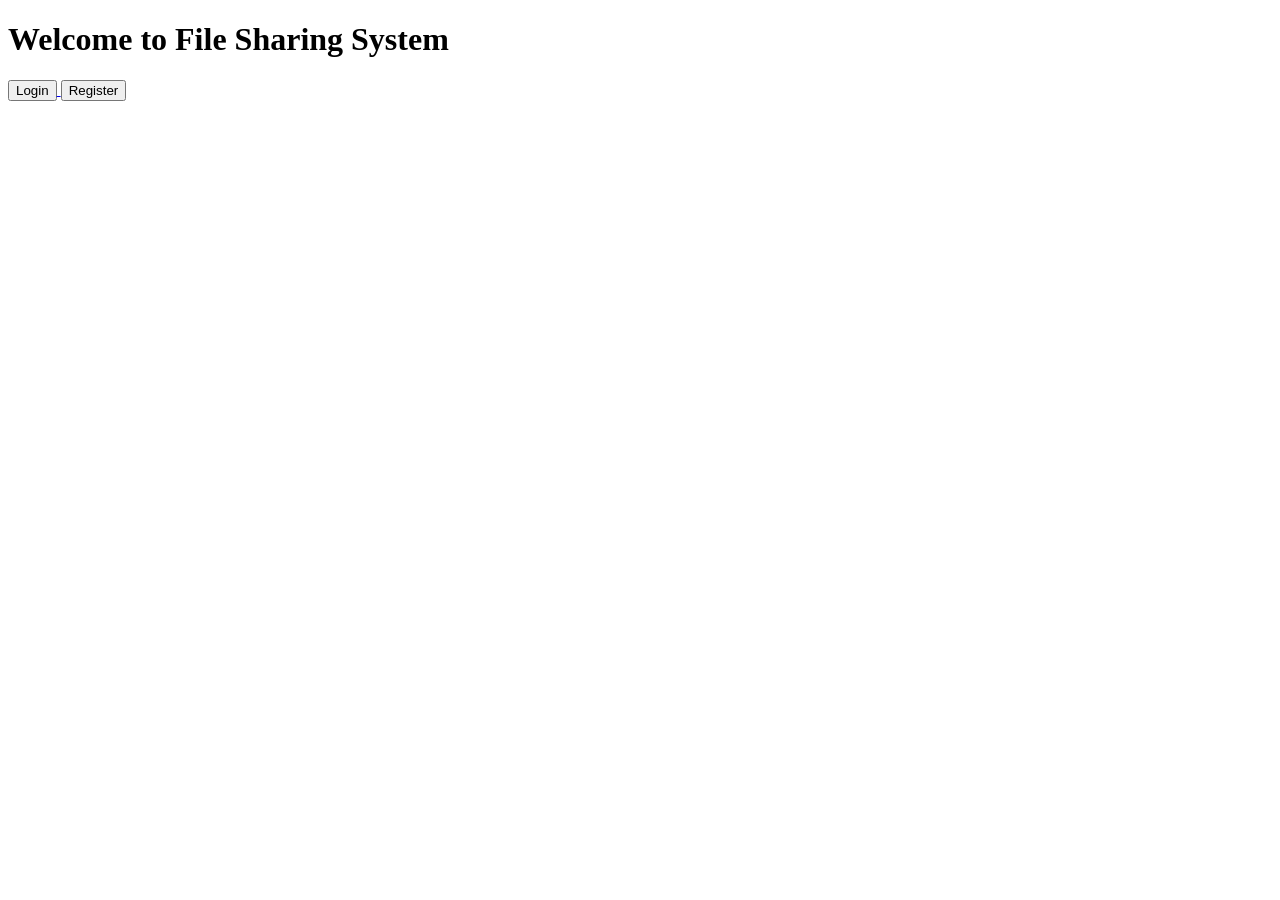
==== backend/templates/index.html @ a0934323 "Completed secure multi-user file sharing system" ====
<!DOCTYPE html>
<html lang="en">
<head>
    <meta charset="UTF-8">
    <meta name="viewport" content="width=device-width, initial-scale=1.0">
    <title>File Sharing System</title>

    <link rel="stylesheet" href="{{ url_for('static', filename='style.css') }}">
</head>

<body>

    <div class="container">
        <h1>Welcome to File Sharing System</h1>

      <a href="/login">
    <button>Login</button>
</a>

<a href="/register">
    <button>Register</button>
</a>
    </div>

</body>
</html>
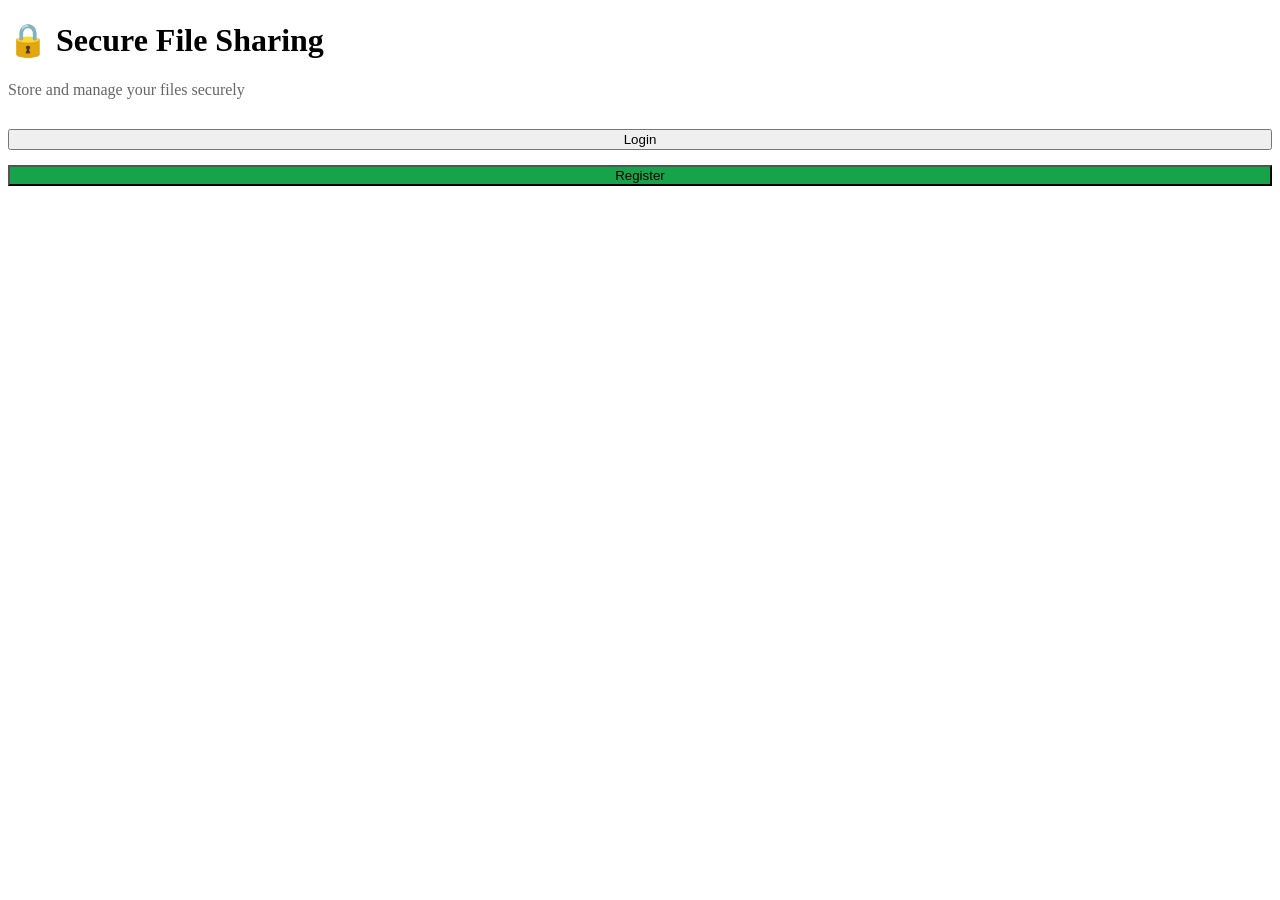
==== commit df09d712: "Added analytics dashboard, sorting, metadata, and modern upload UI" ====
--- a/backend/templates/index.html
+++ b/backend/templates/index.html
@@ -1,26 +1,69 @@
 <!DOCTYPE html>
 <html lang="en">
+
 <head>
+
     <meta charset="UTF-8">
+
     <meta name="viewport" content="width=device-width, initial-scale=1.0">
-    <title>File Sharing System</title>
 
-    <link rel="stylesheet" href="{{ url_for('static', filename='style.css') }}">
+    <title>Secure File Sharing</title>
+
+    <link
+        rel="stylesheet"
+        href="{{ url_for('static', filename='style.css') }}"
+    >
+
 </head>
 
 <body>
 
-    <div class="container">
-        <h1>Welcome to File Sharing System</h1>
+    <div class="auth-container">
 
-      <a href="/login">
-    <button>Login</button>
-</a>
+        <div class="auth-card">
 
-<a href="/register">
-    <button>Register</button>
-</a>
+            <h1>🔒 Secure File Sharing</h1>
+
+            <p
+                style="
+                    margin-top: 10px;
+                    margin-bottom: 30px;
+                    color: #666;
+                "
+            >
+                Store and manage your files securely
+            </p>
+
+            <a href="/login">
+
+                <button
+                    style="
+                        width: 100%;
+                        margin-bottom: 15px;
+                    "
+                >
+                    Login
+                </button>
+
+            </a>
+
+            <a href="/register">
+
+                <button
+                    style="
+                        width: 100%;
+                        background: #16a34a;
+                    "
+                >
+                    Register
+                </button>
+
+            </a>
+
+        </div>
+
     </div>
 
 </body>
+
 </html>
